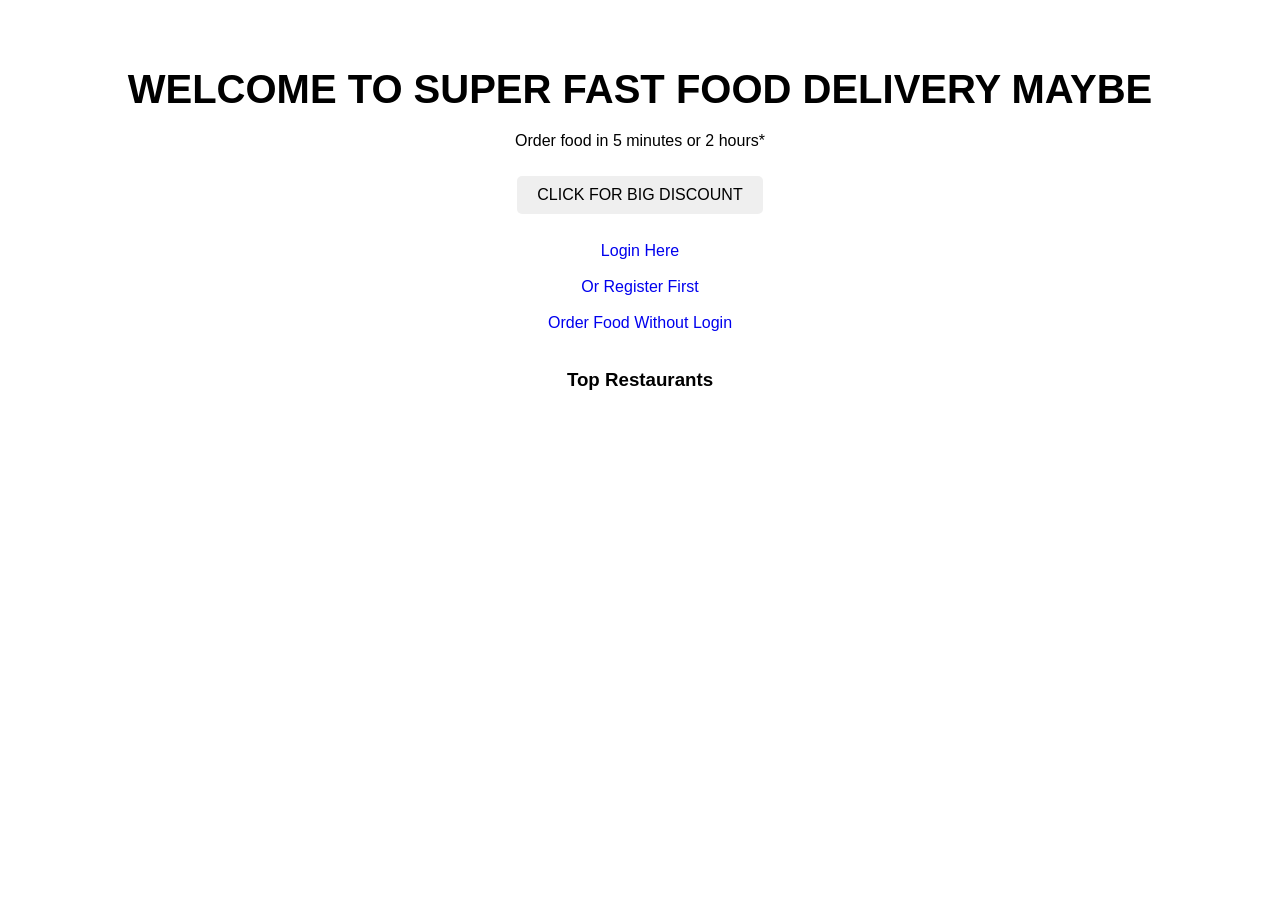
==== index.html @ e29542e9 "initial commit" ====
<!DOCTYPE html>
<html>
<head>
<title>Food Delivery???</title>
<link rel="stylesheet" href="style.css">
</head>

<body>

<h1>WELCOME TO SUPER FAST FOOD DELIVERY MAYBE</h1>

<p>Order food in 5 minutes or 2 hours*</p>

<button onclick="alert('You won 90% discount maybe')">
CLICK FOR BIG DISCOUNT
</button>

<br><br>

<div class="nav">

<a href="login.html">Login Here</a>

<br><br>

<a href="register.html">Or Register First</a>

<br><br>

<a href="menu.html">Order Food Without Login</a>

</div>

<br>

<h3>Top Restaurants</h3
---- style.css ----
/* General style for all pages */

body{
font-family: Arial, sans-serif;
text-align:center;
margin:0;
padding:40px;
}

/* Headings */

h1{
font-size:40px;
margin-bottom:20px;
}

/* Buttons */

button{
padding:10px 20px;
margin:10px;
border:none;
border-radius:5px;
cursor:pointer;
font-size:16px;
}

/* Links */

a{
text-decoration:none;
}

/* Input fields */

input{
padding:10px;
margin:10px;
border-radius:5px;
border:2px solid black;
}

/* INDEX PAGE */

body.index{
background-color:yellow;
color:red;
}

/* LOGIN PAGE */

body.login{
background-color:black;
color:lime;
}

/* REGISTER PAGE */

body.register{
background-color:pink;
color:blue;
}

/* MENU PAGE */

body.menu{
background-color:orange;
color:purple;
}

/* CART PAGE */

body.cart{
background-color:lightgreen;
color:darkblue;
}

/* PAYMENT PAGE */

body.payment{
background-color:darkred;
color:white;
}

/* TRACKING PAGE */

body.tracking{
background-color:cyan;
color:black;
}
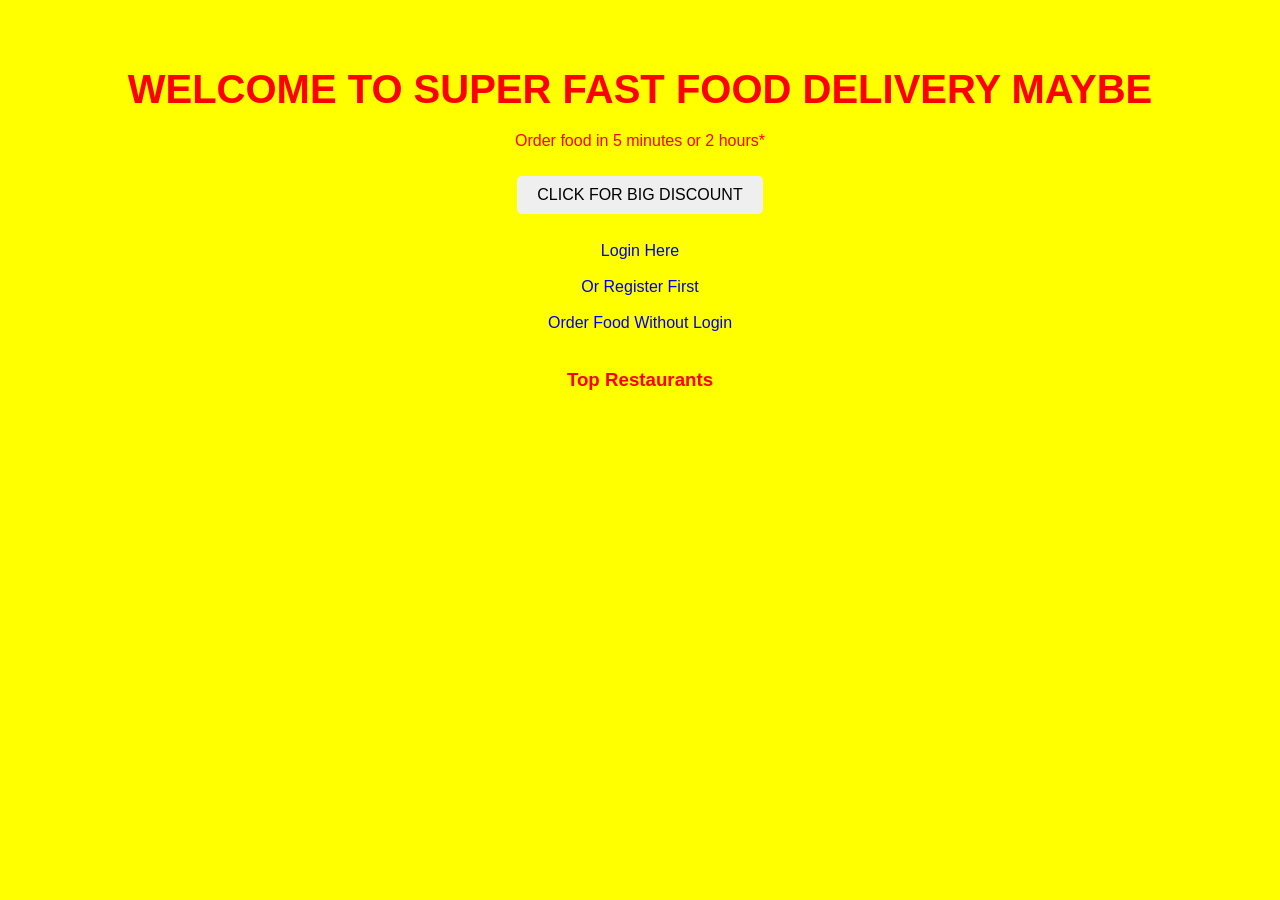
==== commit 0f3f3b76: "updated food delivery project" ====
--- a/index.html
+++ b/index.html
@@ -5,7 +5,7 @@
 <link rel="stylesheet" href="style.css">
 </head>
 
-<body>
+<body class="index">
 
 <h1>WELCOME TO SUPER FAST FOOD DELIVERY MAYBE</h1>
 
